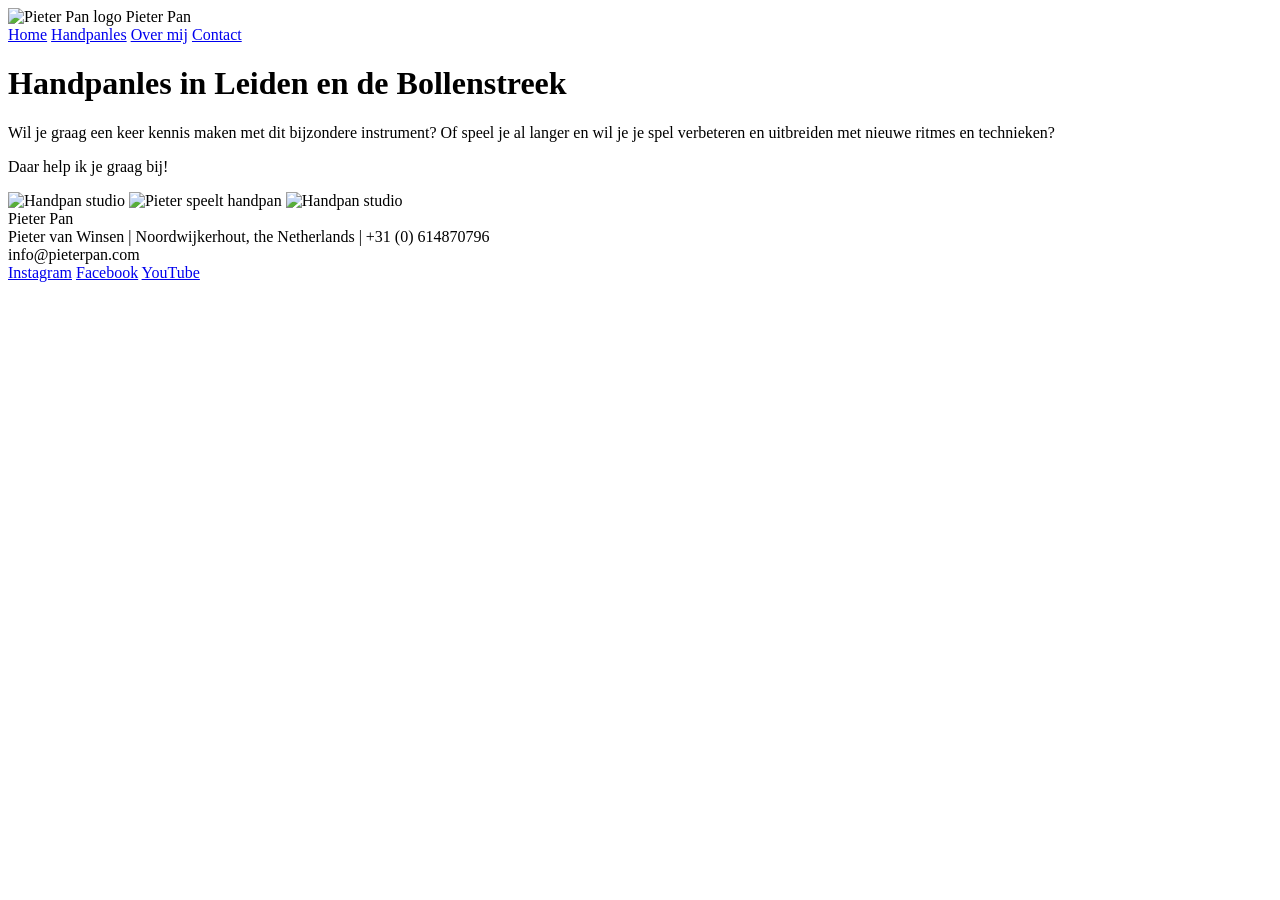
==== index.html @ 9c83246b "Create index.html" ====
<!DOCTYPE html>
<html lang="nl">
<head>
  <meta charset="UTF-8">
  <meta name="viewport" content="width=device-width, initial-scale=1.0">
  <title>Pieter Pan | Handpanles in Leiden en de Bollenstreek</title>
  <link href="https://fonts.googleapis.com/css2?family=Courier+Prime:wght@400;700&family=Special+Elite&display=swap" rel="stylesheet">
  <link rel="stylesheet" href="style.css">
</head>
<body>
  <header class="site-header">
    <div class="brand">
      <img src="assets/logo.png" alt="Pieter Pan logo">
      <span class="wordmark">Pieter Pan</span>
    </div>
    <nav class="main-nav">
      <a href="index.html" class="active">Home</a>
      <a href="handpanles.html">Handpanles</a>
      <a href="over-mij.html">Over mij</a>
      <a href="contact.html">Contact</a>
    </nav>
  </header>

  <main>
    <h1 class="page-title">Handpanles in Leiden en de Bollenstreek</h1>
    <div class="intro">
      <p>Wil je graag een keer kennis maken met dit bijzondere instrument? Of speel je al langer en wil je je spel verbeteren en uitbreiden met nieuwe ritmes en technieken?</p>
      <p>Daar help ik je graag bij!</p>
    </div>

    <div class="gallery">
      <img src="assets/studio-1.jpg" alt="Handpan studio">
      <img src="assets/pieter-playing.jpg" alt="Pieter speelt handpan">
      <img src="assets/studio-2.jpg" alt="Handpan studio">
    </div>
  </main>

  <footer class="site-footer">
    <div class="footer-name">Pieter Pan</div>
    <div>Pieter van Winsen | Noordwijkerhout, the Netherlands | +31 (0) 614870796</div>
    <div>info@pieterpan.com</div>
    <div class="socials">
      <a href="#" aria-label="Instagram">Instagram</a>
      <a href="#" aria-label="Facebook">Facebook</a>
      <a href="#" aria-label="YouTube">YouTube</a>
    </div>
  </footer>
</body>
</html>
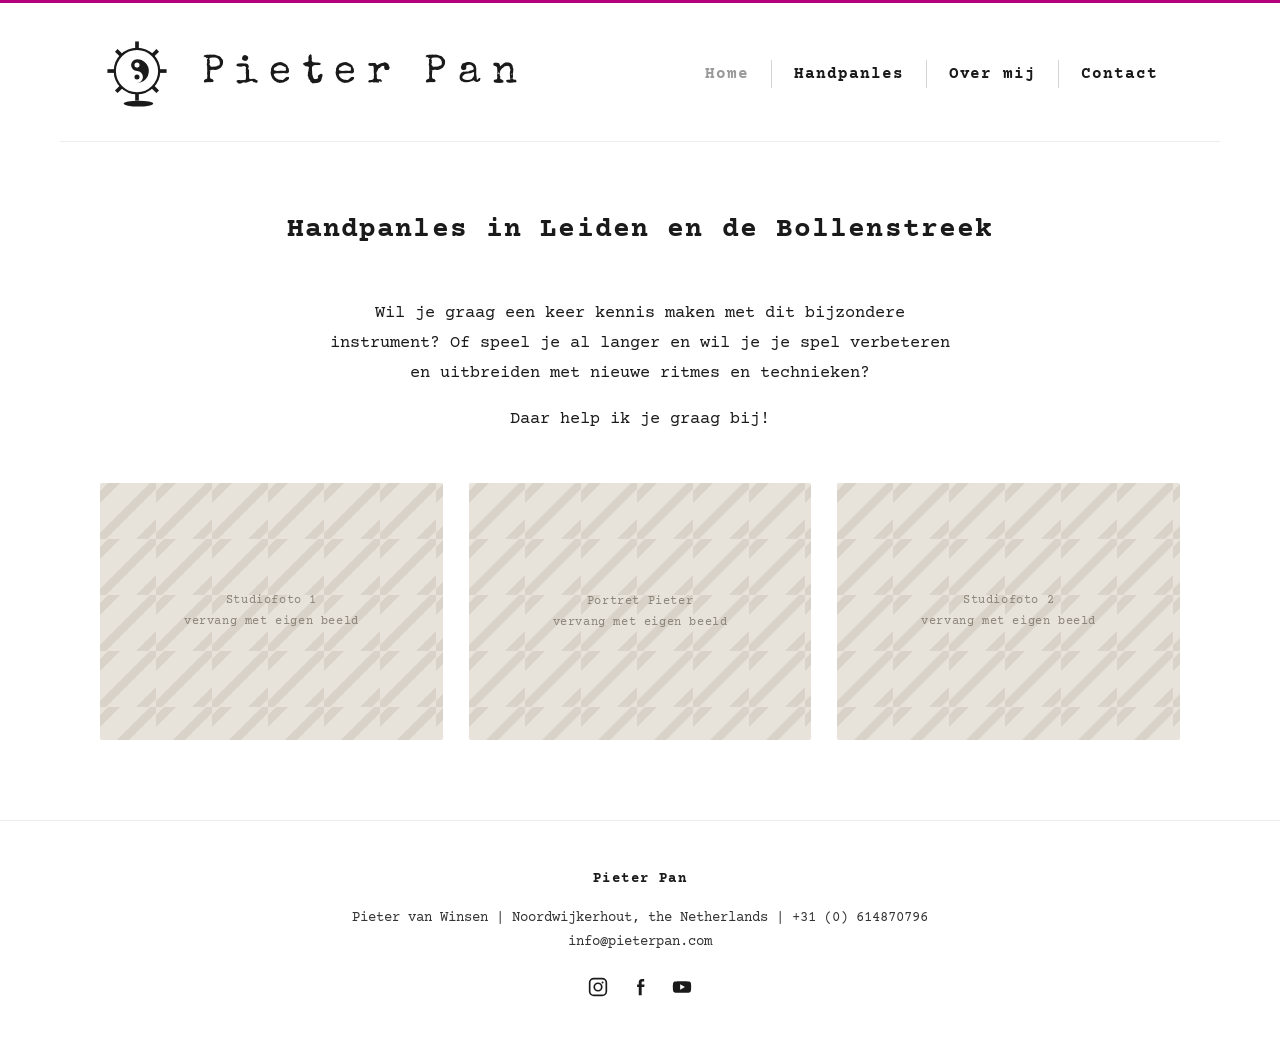
==== commit 6e9e161d: "Add files via upload" ====
--- a/index.html
+++ b/index.html
@@ -1,49 +1,71 @@
 <!DOCTYPE html>
 <html lang="nl">
 <head>
-  <meta charset="UTF-8">
-  <meta name="viewport" content="width=device-width, initial-scale=1.0">
-  <title>Pieter Pan | Handpanles in Leiden en de Bollenstreek</title>
-  <link href="https://fonts.googleapis.com/css2?family=Courier+Prime:wght@400;700&family=Special+Elite&display=swap" rel="stylesheet">
-  <link rel="stylesheet" href="style.css">
+<meta charset="utf-8">
+<meta name="viewport" content="width=device-width, initial-scale=1">
+<title>Pieter Pan — Handpanles in Leiden en de Bollenstreek</title>
+<link rel="stylesheet" href="style.css">
 </head>
 <body>
-  <header class="site-header">
-    <div class="brand">
-      <img src="assets/logo.png" alt="Pieter Pan logo">
-      <span class="wordmark">Pieter Pan</span>
-    </div>
-    <nav class="main-nav">
-      <a href="index.html" class="active">Home</a>
-      <a href="handpanles.html">Handpanles</a>
-      <a href="over-mij.html">Over mij</a>
-      <a href="contact.html">Contact</a>
-    </nav>
-  </header>
 
-  <main>
+<header class="site-header">
+  <a class="brand" href="index.html">
+    <svg viewBox="0 0 100 100" aria-hidden="true">
+      <g fill="none" stroke="#1a1a1a" stroke-width="3">
+        <circle cx="50" cy="46" r="30"/>
+        <g stroke-width="5">
+          <line x1="50" y1="6" x2="50" y2="16"/>
+          <line x1="50" y1="76" x2="50" y2="86"/>
+          <line x1="10" y1="46" x2="20" y2="46"/>
+          <line x1="80" y1="46" x2="90" y2="46"/>
+          <line x1="22" y1="18" x2="29" y2="25"/>
+          <line x1="71" y1="67" x2="78" y2="74"/>
+          <line x1="78" y1="18" x2="71" y2="25"/>
+          <line x1="29" y1="67" x2="22" y2="74"/>
+        </g>
+      </g>
+      <path d="M50 30 a16 16 0 0 1 0 32 a8 8 0 0 0 0 -16 a8 8 0 0 1 0 -16" fill="#1a1a1a"/>
+      <circle cx="50" cy="38" r="3.4" fill="#fff"/>
+      <circle cx="50" cy="54" r="3.4" fill="#1a1a1a"/>
+      <ellipse cx="52" cy="90" rx="20" ry="4" fill="#1a1a1a"/>
+    </svg>
+    <span class="wordmark">Pieter&nbsp;Pan</span>
+  </a>
+  <nav class="main">
+    <a href="index.html" class="active">Home</a>
+    <a href="handpanles.html">Handpanles</a>
+    <a href="over-mij.html">Over mij</a>
+    <a href="contact.html">Contact</a>
+  </nav>
+</header>
+
+<main>
+  <div class="wrap">
     <h1 class="page-title">Handpanles in Leiden en de Bollenstreek</h1>
-    <div class="intro">
-      <p>Wil je graag een keer kennis maken met dit bijzondere instrument? Of speel je al langer en wil je je spel verbeteren en uitbreiden met nieuwe ritmes en technieken?</p>
+    <div class="lead">
+      <p>Wil je graag een keer kennis maken met dit bijzondere instrument? Of speel je al langer en
+      wil je je spel verbeteren en uitbreiden met nieuwe ritmes en technieken?</p>
       <p>Daar help ik je graag bij!</p>
     </div>
 
     <div class="gallery">
-      <img src="assets/studio-1.jpg" alt="Handpan studio">
-      <img src="assets/pieter-playing.jpg" alt="Pieter speelt handpan">
-      <img src="assets/studio-2.jpg" alt="Handpan studio">
+      <div class="photo"><span class="ph-label">Studiofoto 1<br>vervang met eigen beeld</span></div>
+      <div class="photo"><span class="ph-label">Portret Pieter<br>vervang met eigen beeld</span></div>
+      <div class="photo"><span class="ph-label">Studiofoto 2<br>vervang met eigen beeld</span></div>
     </div>
-  </main>
+  </div>
+</main>
 
-  <footer class="site-footer">
-    <div class="footer-name">Pieter Pan</div>
-    <div>Pieter van Winsen | Noordwijkerhout, the Netherlands | +31 (0) 614870796</div>
-    <div>info@pieterpan.com</div>
-    <div class="socials">
-      <a href="#" aria-label="Instagram">Instagram</a>
-      <a href="#" aria-label="Facebook">Facebook</a>
-      <a href="#" aria-label="YouTube">YouTube</a>
-    </div>
-  </footer>
+<footer class="site-footer">
+  <div class="fname">Pieter Pan</div>
+  <div class="contact-line">Pieter van Winsen&nbsp;|&nbsp;Noordwijkerhout, the Netherlands&nbsp;|&nbsp;+31 (0) 614870796</div>
+  <div class="contact-line">info@pieterpan.com</div>
+  <div class="socials">
+    <a href="#" aria-label="Instagram"><svg viewBox="0 0 24 24" fill="none" stroke="currentColor" stroke-width="2"><rect x="2" y="2" width="20" height="20" rx="5"/><circle cx="12" cy="12" r="4.5"/><circle cx="17.5" cy="6.5" r="1.2" fill="currentColor" stroke="none"/></svg></a>
+    <a href="#" aria-label="Facebook"><svg viewBox="0 0 24 24" fill="currentColor"><path d="M14 9V7c0-1 .3-1.5 1.6-1.5H17V2.5h-2.6C11.7 2.5 10.5 4 10.5 6.6V9H8.5v3h2V22h3.5v-10H17l.5-3H14z"/></svg></a>
+    <a href="#" aria-label="YouTube"><svg viewBox="0 0 24 24" fill="currentColor"><path d="M23 12s0-3.2-.4-4.7a2.5 2.5 0 0 0-1.8-1.8C19.3 5 12 5 12 5s-7.3 0-8.8.5A2.5 2.5 0 0 0 1.4 7.3C1 8.8 1 12 1 12s0 3.2.4 4.7a2.5 2.5 0 0 0 1.8 1.8C4.7 19 12 19 12 19s7.3 0 8.8-.5a2.5 2.5 0 0 0 1.8-1.8C23 15.2 23 12 23 12zM9.8 15.3V8.7l5.7 3.3-5.7 3.3z"/></svg></a>
+  </div>
+</footer>
+
 </body>
 </html>
--- a/style.css
+++ b/style.css
@@ -0,0 +1,239 @@
+/* Pieter Pan — typewriter aesthetic */
+@import url('https://fonts.googleapis.com/css2?family=Courier+Prime:ital,wght@0,400;0,700;1,400&family=Special+Elite&display=swap');
+
+:root {
+  --ink: #1a1a1a;
+  --muted: #9a9a9a;
+  --line: #ececec;
+  --accent: #b3007a; /* thin magenta top rule seen in screenshots */
+  --maxw: 1160px;
+}
+
+* { box-sizing: border-box; }
+
+html { scroll-behavior: smooth; }
+
+body {
+  margin: 0;
+  background: #fff;
+  color: var(--ink);
+  font-family: 'Courier Prime', 'Courier New', monospace;
+  font-size: 17px;
+  line-height: 1.75;
+  -webkit-font-smoothing: antialiased;
+}
+
+/* top accent rule */
+body::before {
+  content: "";
+  display: block;
+  height: 3px;
+  background: var(--accent);
+  width: 100%;
+}
+
+a { color: inherit; }
+
+.wrap { max-width: var(--maxw); margin: 0 auto; padding: 0 40px; }
+
+/* ── Header ─────────────────────────────── */
+.site-header {
+  max-width: var(--maxw);
+  margin: 0 auto;
+  padding: 34px 40px 30px;
+  display: flex;
+  align-items: center;
+  justify-content: space-between;
+  border-bottom: 1px solid var(--line);
+}
+
+.brand { display: flex; align-items: center; gap: 22px; text-decoration: none; }
+
+.brand svg { width: 74px; height: 74px; flex: none; }
+
+.brand .wordmark {
+  font-family: 'Special Elite', 'Courier Prime', monospace;
+  font-size: 40px;
+  letter-spacing: 0.28em;
+  color: var(--ink);
+  padding-left: 6px;
+}
+
+nav.main {
+  display: flex;
+  align-items: center;
+  gap: 0;
+  font-size: 16px;
+  font-weight: 700;
+  letter-spacing: 0.06em;
+}
+
+nav.main a {
+  text-decoration: none;
+  padding: 0 22px;
+  color: var(--ink);
+  transition: color .15s;
+}
+nav.main a + a { border-left: 1px solid #d4d4d4; }
+nav.main a:hover { color: var(--accent); }
+nav.main a.active { color: var(--muted); pointer-events: none; }
+
+/* ── Main ───────────────────────────────── */
+main { padding: 64px 0 80px; }
+
+h1.page-title {
+  text-align: center;
+  font-size: 28px;
+  font-weight: 700;
+  letter-spacing: 0.04em;
+  margin: 0 0 44px;
+}
+
+.lead {
+  max-width: 640px;
+  margin: 0 auto 40px;
+  text-align: center;
+}
+
+.prose { max-width: 900px; margin: 0 auto; text-align: justify; }
+.prose p { margin: 0 0 26px; }
+
+/* ── Gallery ───────────────────────────── */
+.gallery {
+  display: grid;
+  grid-template-columns: repeat(3, 1fr);
+  gap: 26px;
+  max-width: 1080px;
+  margin: 48px auto 0;
+}
+
+.photo {
+  position: relative;
+  aspect-ratio: 4 / 3;
+  background: #e7e2da url('data:image/svg+xml;utf8,<svg xmlns="http://www.w3.org/2000/svg" width="40" height="40"><rect width="40" height="40" fill="%23e7e2da"/><path d="M0 40 L40 0 M-10 20 L20 -10 M20 50 L50 20" stroke="%23d8d2c8" stroke-width="6"/></svg>');
+  background-size: 56px;
+  border-radius: 2px;
+  overflow: hidden;
+  display: flex;
+  align-items: center;
+  justify-content: center;
+}
+.photo img { width: 100%; height: 100%; object-fit: cover; display: block; }
+.photo .ph-label {
+  font-size: 12px;
+  color: #8a8378;
+  letter-spacing: 0.05em;
+  text-align: center;
+  padding: 0 10px;
+}
+.photo.video::after {
+  content: "";
+  position: absolute;
+  inset: 0;
+  margin: auto;
+  width: 66px; height: 66px;
+  border-radius: 50%;
+  background: rgba(255,255,255,.85);
+  box-shadow: 0 2px 12px rgba(0,0,0,.25);
+}
+.photo.video::before {
+  content: "";
+  position: absolute;
+  inset: 0;
+  margin: auto;
+  z-index: 2;
+  width: 0; height: 0;
+  border-left: 20px solid #1a1a1a;
+  border-top: 12px solid transparent;
+  border-bottom: 12px solid transparent;
+  transform: translateX(4px);
+}
+
+/* ── Pricing ───────────────────────────── */
+.pricing {
+  max-width: 760px;
+  margin: 0 auto 56px;
+}
+.price-group { margin-bottom: 30px; }
+.price-row {
+  display: flex;
+  justify-content: space-between;
+  gap: 24px;
+  font-weight: 700;
+  padding: 4px 0;
+}
+
+/* ── Contact form ──────────────────────── */
+.form-card {
+  max-width: 620px;
+  margin: 0 auto;
+  border: 1px solid var(--line);
+  padding: 54px 56px 60px;
+}
+.field-row { display: flex; gap: 40px; }
+.field { flex: 1; margin-bottom: 34px; }
+.field label {
+  display: block;
+  font-size: 16px;
+  margin-bottom: 26px;
+}
+.field input,
+.field textarea {
+  width: 100%;
+  border: none;
+  border-bottom: 2px solid var(--ink);
+  background: transparent;
+  font-family: inherit;
+  font-size: 16px;
+  padding: 4px 0;
+  color: var(--ink);
+}
+.field textarea { resize: vertical; min-height: 90px; }
+.field input:focus,
+.field textarea:focus { outline: none; border-color: var(--accent); }
+
+.btn-send {
+  display: inline-block;
+  background: #0a0a0a;
+  color: #fff;
+  border: none;
+  font-family: inherit;
+  font-size: 16px;
+  letter-spacing: 0.05em;
+  padding: 16px 40px;
+  border-radius: 30px;
+  cursor: pointer;
+  margin-top: 6px;
+}
+.btn-send:hover { background: var(--accent); }
+
+.inline-link { color: var(--ink); text-decoration: underline; text-underline-offset: 3px; }
+.inline-link:hover { color: var(--accent); }
+
+/* ── Footer ────────────────────────────── */
+.site-footer {
+  border-top: 1px solid var(--line);
+  text-align: center;
+  padding: 46px 40px 60px;
+  font-size: 14px;
+}
+.site-footer .fname { font-weight: 700; letter-spacing: 0.1em; margin-bottom: 14px; }
+.site-footer .contact-line { color: #333; }
+.site-footer .socials {
+  display: flex;
+  justify-content: center;
+  gap: 22px;
+  margin-top: 22px;
+}
+.site-footer .socials a { color: #1a1a1a; }
+.site-footer .socials svg { width: 20px; height: 20px; display: block; }
+
+/* ── Responsive ────────────────────────── */
+@media (max-width: 860px) {
+  .site-header { flex-direction: column; gap: 22px; }
+  .brand .wordmark { font-size: 30px; }
+  .gallery { grid-template-columns: 1fr; }
+  .field-row { flex-direction: column; gap: 0; }
+  .form-card { padding: 34px 26px 40px; }
+  .prose { text-align: left; }
+}
